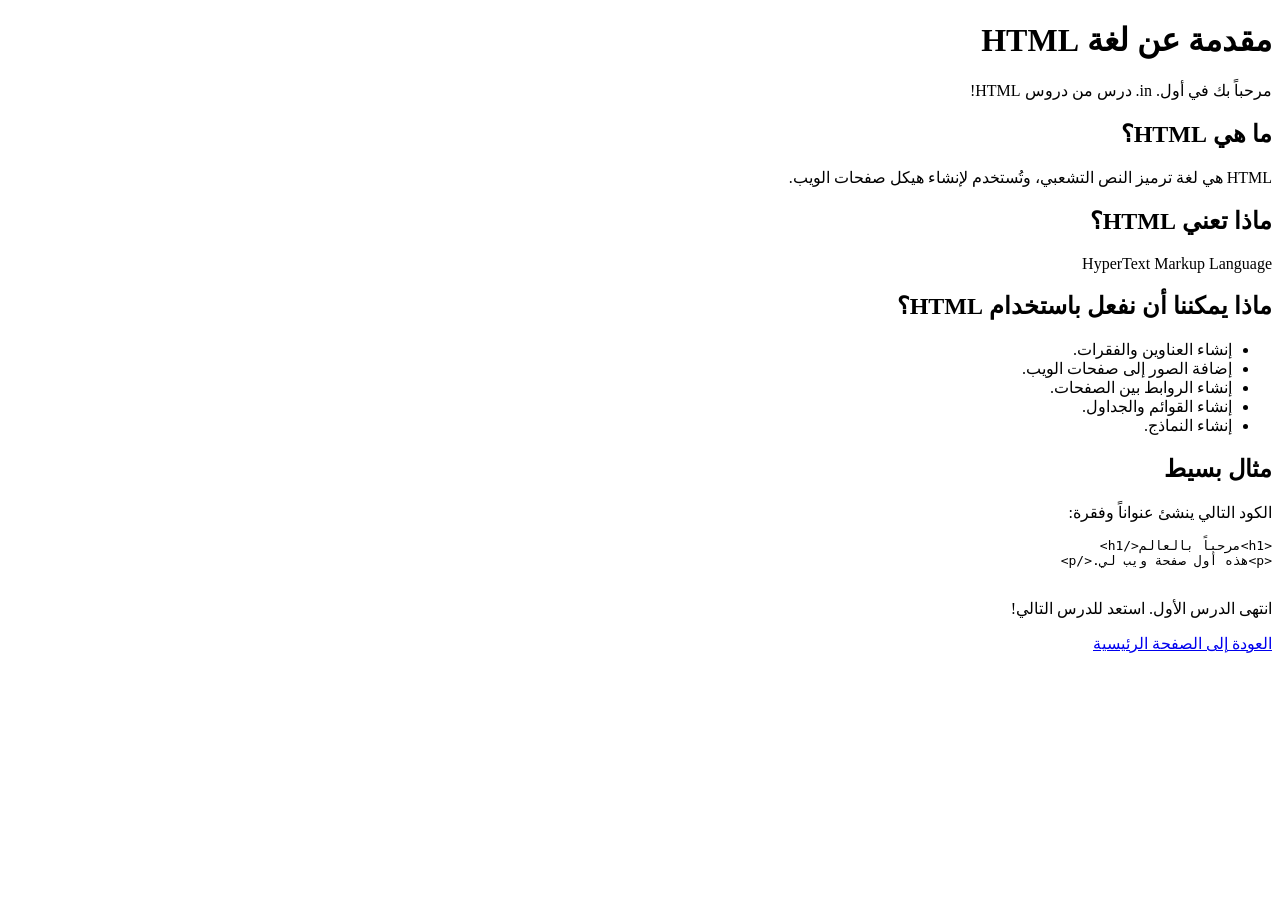
==== introduction.html @ 1e3afeb6 "Add files via upload" ====
<!DOCTYPE html>
<html lang="ar" dir="rtl">

<head>
    <meta charset="UTF-8">
    <meta name="viewport" content="width=device-width, initial-scale=1.0">
    <title>مقدمة HTML | CodeStart</title>
</head>

<body>

    <h1>مقدمة عن لغة HTML</h1>

    <p>
        مرحباً بك في أول. in.  درس من دروس HTML!
    </p>

    <h2>ما هي HTML؟</h2>

    <p>
        HTML هي لغة ترميز النص التشعبي،
        وتُستخدم لإنشاء هيكل صفحات الويب.
    </p>

    <h2>ماذا تعني HTML؟</h2>

    <p>
        HyperText Markup Language
    </p>

    <h2>ماذا يمكننا أن نفعل باستخدام HTML؟</h2>

    <ul>
        <li>إنشاء العناوين والفقرات.</li>
        <li>إضافة الصور إلى صفحات الويب.</li>
        <li>إنشاء الروابط بين الصفحات.</li>
        <li>إنشاء القوائم والجداول.</li>
        <li>إنشاء النماذج.</li>
    </ul>

    <h2>مثال بسيط</h2>

    <p>الكود التالي ينشئ عنواناً وفقرة:</p>

    <pre>
&lt;h1&gt;مرحباً بالعالم&lt;/h1&gt;
&lt;p&gt;هذه أول صفحة ويب لي.&lt;/p&gt;
    </pre>

    <p>
        انتهى الدرس الأول. استعد للدرس التالي!
    </p>

    <a href="index.html">العودة إلى الصفحة الرئيسية</a>

</body>

</html>
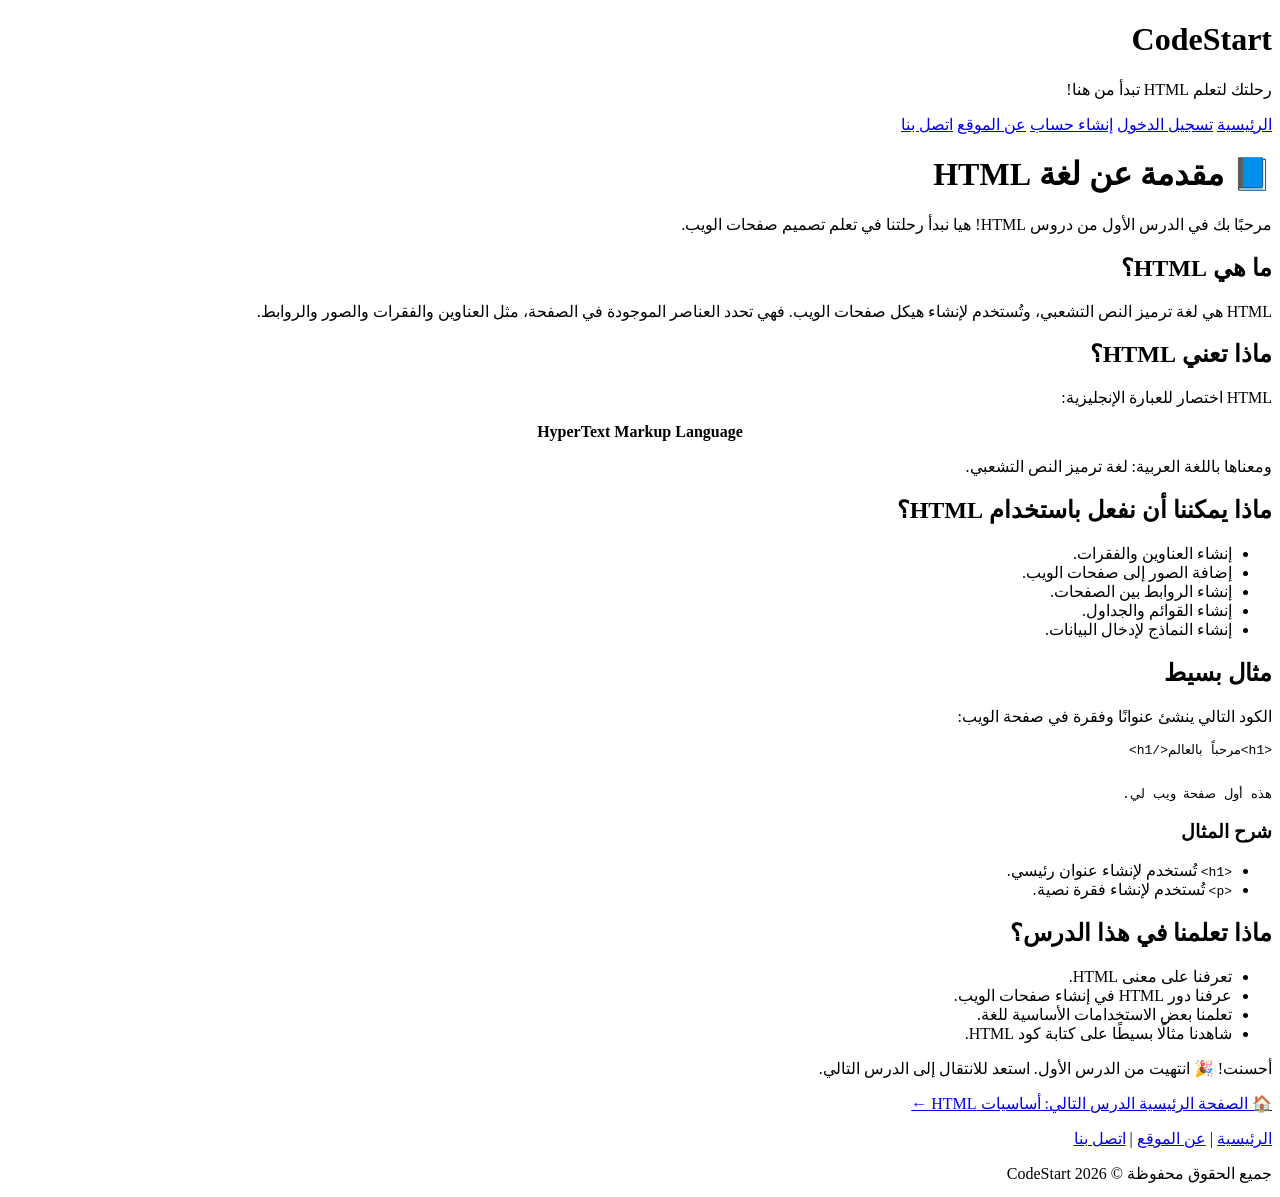
==== commit 471649af: "Add files via upload" ====
--- a/introduction.html
+++ b/introduction.html
@@ -1,58 +1,149 @@
-<!DOCTYPE html>
-<html lang="ar" dir="rtl">
+<!DOCTYPE html><html lang="ar" dir="rtl"><head>
+    <meta charset="UTF-8">
+    <meta name="viewport" content="width=device-width, initial-scale=1.0"><title>مقدمة HTML | CodeStart</title>
 
-<head>
-    <meta charset="UTF-8">
-    <meta name="viewport" content="width=device-width, initial-scale=1.0">
-    <title>مقدمة HTML | CodeStart</title>
-</head>
+<link rel="stylesheet" href="assets/css/style.css">
 
-<body>
+</head><body><!-- رأس الموقع -->
+<header>
+    <h1>CodeStart</h1>
+    <p>رحلتك لتعلم HTML تبدأ من هنا!</p>
 
-    <h1>مقدمة عن لغة HTML</h1>
+    <!-- قائمة التنقل -->
+    <nav>
+        <a href="index.html">الرئيسية</a>
+        <a href="login.html">تسجيل الدخول</a>
+        <a href="register.html">إنشاء حساب</a>
+        <a href="about.html">عن الموقع</a>
+        <a href="contact.html">اتصل بنا</a>
+    </nav>
+</header>
 
+<!-- المحتوى الرئيسي -->
+<main>
+
+    <!-- عنوان الدرس -->
+    <div class="lesson-header">
+        <h1>📘 مقدمة عن لغة HTML</h1>
+
+        <p>
+            مرحبًا بك في الدرس الأول من دروس HTML!
+            هيا نبدأ رحلتنا في تعلم تصميم صفحات الويب.
+        </p>
+    </div>
+
+    <!-- محتوى الدرس -->
+    <div class="lesson-content">
+
+        <section>
+            <h2>ما هي HTML؟</h2>
+
+            <p>
+                HTML هي لغة ترميز النص التشعبي،
+                وتُستخدم لإنشاء هيكل صفحات الويب.
+                فهي تحدد العناصر الموجودة في الصفحة،
+                مثل العناوين والفقرات والصور والروابط.
+            </p>
+        </section>
+
+        <section>
+            <h2>ماذا تعني HTML؟</h2>
+
+            <p>
+                HTML اختصار للعبارة الإنجليزية:
+            </p>
+
+            <p dir="ltr" style="text-align: center; font-weight: bold;">
+                HyperText Markup Language
+            </p>
+
+            <p>
+                ومعناها باللغة العربية:
+                لغة ترميز النص التشعبي.
+            </p>
+        </section>
+
+        <section>
+            <h2>ماذا يمكننا أن نفعل باستخدام HTML؟</h2>
+
+            <ul>
+                <li>إنشاء العناوين والفقرات.</li>
+                <li>إضافة الصور إلى صفحات الويب.</li>
+                <li>إنشاء الروابط بين الصفحات.</li>
+                <li>إنشاء القوائم والجداول.</li>
+                <li>إنشاء النماذج لإدخال البيانات.</li>
+            </ul>
+        </section>
+
+        <section>
+            <h2>مثال بسيط</h2>
+
+            <p>
+                الكود التالي ينشئ عنوانًا وفقرة في صفحة الويب:
+            </p>
+
+            <pre><code>&lt;h1&gt;مرحباً بالعالم&lt;/h1&gt;
+
+<p>هذه أول صفحة ويب لي.</p></code></pre>
+
+            <h3>شرح المثال</h3>
+
+            <ul>
+                <li>
+                    <code>&lt;h1&gt;</code>
+                    تُستخدم لإنشاء عنوان رئيسي.
+                </li>
+
+                <li>
+                    <code>&lt;p&gt;</code>
+                    تُستخدم لإنشاء فقرة نصية.
+                </li>
+            </ul>
+        </section>
+
+        <section>
+            <h2>ماذا تعلمنا في هذا الدرس؟</h2>
+
+            <ul>
+                <li>تعرفنا على معنى HTML.</li>
+                <li>عرفنا دور HTML في إنشاء صفحات الويب.</li>
+                <li>تعلمنا بعض الاستخدامات الأساسية للغة.</li>
+                <li>شاهدنا مثالًا بسيطًا على كتابة كود HTML.</li>
+            </ul>
+
+            <p>
+                أحسنت! 🎉 انتهيت من الدرس الأول.
+                استعد للانتقال إلى الدرس التالي.
+            </p>
+        </section>
+
+    </div>
+
+    <!-- التنقل بين الدروس -->
+    <div class="lesson-navigation">
+
+        <a href="index.html" class="lesson-button">
+            🏠 الصفحة الرئيسية
+        </a>
+
+        <a href="basics.html" class="lesson-button">
+            الدرس التالي: أساسيات HTML ←
+        </a>
+
+    </div>
+
+</main>
+
+<!-- تذييل الموقع -->
+<footer>
     <p>
-        مرحباً بك في أول. in.  درس من دروس HTML!
+        <a href="index.html">الرئيسية</a> |
+        <a href="about.html">عن الموقع</a> |
+        <a href="contact.html">اتصل بنا</a>
     </p>
 
-    <h2>ما هي HTML؟</h2>
-
-    <p>
-        HTML هي لغة ترميز النص التشعبي،
-        وتُستخدم لإنشاء هيكل صفحات الويب.
-    </p>
-
-    <h2>ماذا تعني HTML؟</h2>
-
-    <p>
-        HyperText Markup Language
-    </p>
-
-    <h2>ماذا يمكننا أن نفعل باستخدام HTML؟</h2>
-
-    <ul>
-        <li>إنشاء العناوين والفقرات.</li>
-        <li>إضافة الصور إلى صفحات الويب.</li>
-        <li>إنشاء الروابط بين الصفحات.</li>
-        <li>إنشاء القوائم والجداول.</li>
-        <li>إنشاء النماذج.</li>
-    </ul>
-
-    <h2>مثال بسيط</h2>
-
-    <p>الكود التالي ينشئ عنواناً وفقرة:</p>
-
-    <pre>
-&lt;h1&gt;مرحباً بالعالم&lt;/h1&gt;
-&lt;p&gt;هذه أول صفحة ويب لي.&lt;/p&gt;
-    </pre>
-
-    <p>
-        انتهى الدرس الأول. استعد للدرس التالي!
-    </p>
-
-    <a href="index.html">العودة إلى الصفحة الرئيسية</a>
+    <p>جميع الحقوق محفوظة © CodeStart 2026</p>
+</footer>
 
 </body>
-
 </html>
